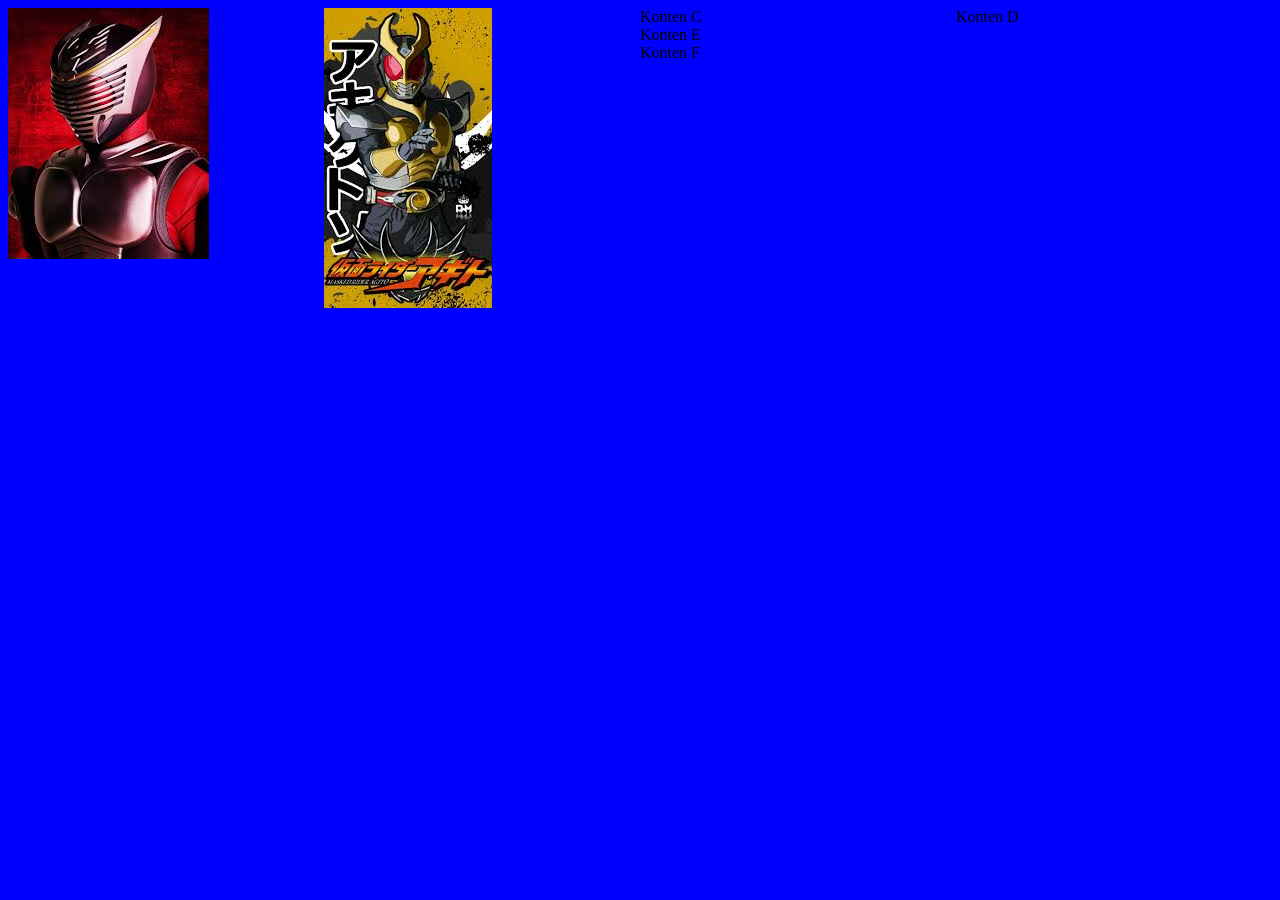
==== rwd/index.html @ 674097ef "tambahan baru" ====
<!DOCTYPE html>
<html lang="en">
<head>
    <meta charset="UTF-8">
    <meta name="viewport" content="width=device-width, initial-scale=1.0">
    <title>Responsive Web Design</title>
    <link rel="stylesheet" href="style.css"> 
</head>
<body>
    <div class="col-lg-25 col-md-50"><img src="images/ryuki.jpg" alt="ryuki"></div>
    <div class="col-lg-25 col-md-50"><img src="images/agito.jpg" alt="agito"></div>
    <div class="col-lg-25 col-md-50">Konten C</div>
    <div class="col-lg-25 col-md-50">Konten D</div>
<body>
        <div class="col-lg-50 col-md-100">Konten E</div>
        <div class="col-lg-50 col-md-100">Konten F</div>
</body>

</body>
</html>
---- rwd/style.css ----
/* hp max width : 600px*/
@media screen and (max-width: 600px) {
    /* element sector body */
    body {
        background-color: rgb(235, 72, 126);
    }
}


/* tablet min width: 600px*/
@media screen and (min-width: 600px) {
    /* element sector body */
    body {
        background-color: rgba(58, 238, 139, 0.74);
    }
    /* class selector */
    .col-md-50{
        width: 50%;
        float: left;
    }

    .col-md-100{
        width: 100%;
        float: left;
    }
}

/*desktop min width : 600px*/
@media screen and (min-width : 995px) {
    /* element sector body */
    body {
        background-color: blue;
    }
    
    /* class selector */
    .col-lg-25 {
        width: 25%;
        float: left;
    }
    
    .col-lg-50 {
        width: 50%;
        float: left;
    }
}
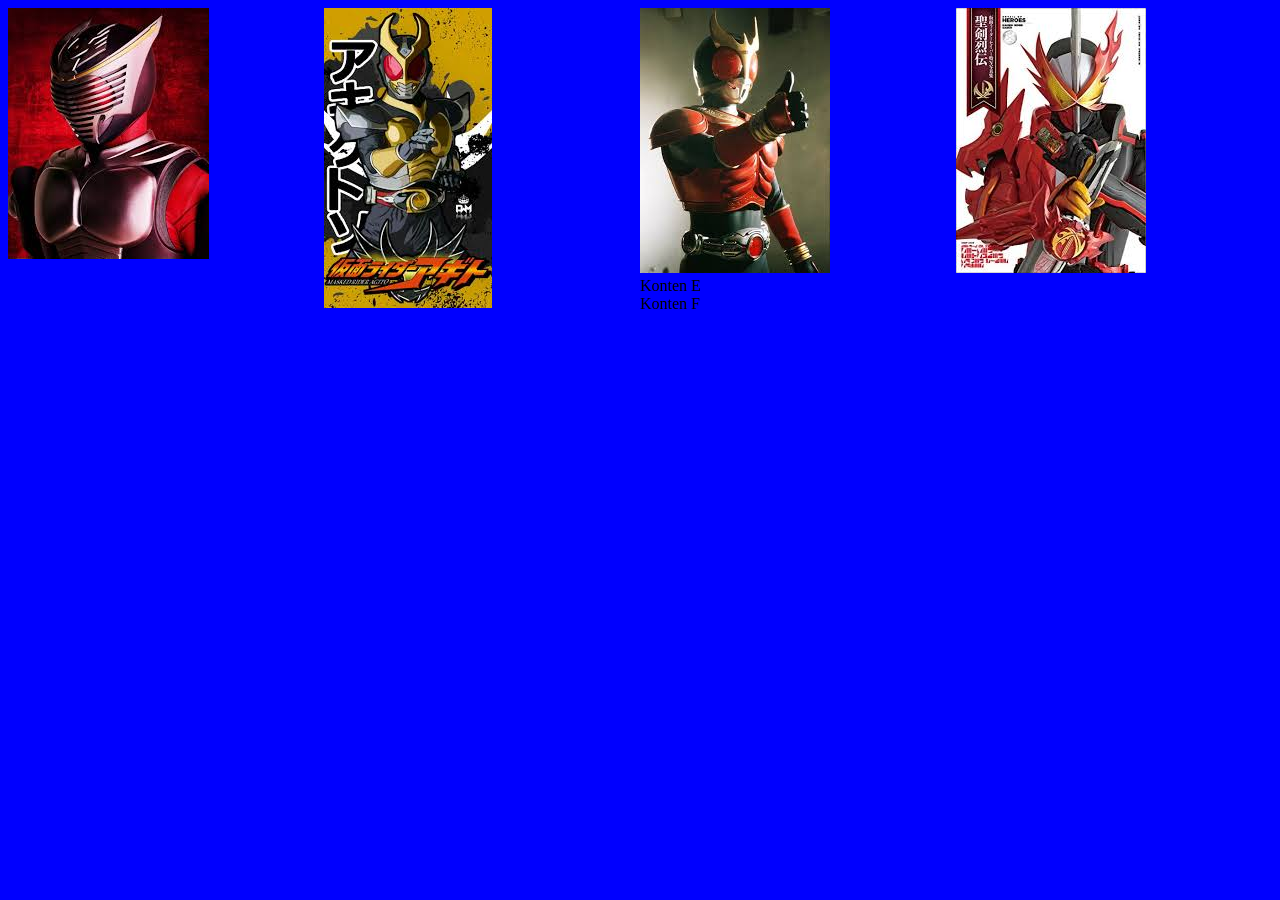
==== commit 59002520: "tambahan telat" ====
--- a/rwd/index.html
+++ b/rwd/index.html
@@ -9,8 +9,8 @@
 <body>
     <div class="col-lg-25 col-md-50"><img src="images/ryuki.jpg" alt="ryuki"></div>
     <div class="col-lg-25 col-md-50"><img src="images/agito.jpg" alt="agito"></div>
-    <div class="col-lg-25 col-md-50">Konten C</div>
-    <div class="col-lg-25 col-md-50">Konten D</div>
+    <div class="col-lg-25 col-md-50"><img src="images/kuga.jpg" alt="kuga"></div>
+    <div class="col-lg-25 col-md-50"><img src="images/saber.jpg" alt="saber"></div>
 <body>
         <div class="col-lg-50 col-md-100">Konten E</div>
         <div class="col-lg-50 col-md-100">Konten F</div>
--- a/rwd/style.css
+++ b/rwd/style.css
@@ -1,8 +1,24 @@
+*{
+    box-sizing: border-box;
+}
+
 /* hp max width : 600px*/
 @media screen and (max-width: 600px) {
     /* element sector body */
     body {
         background-color: rgb(235, 72, 126);
+    }
+    img{
+        width :90%; 
+    }
+    
+    .padding-10{
+        padding: 10px;
+    }
+
+    /* clear float column */
+    row {
+        clear: both;
     }
 }
 
@@ -37,7 +53,7 @@
         width: 25%;
         float: left;
     }
-    
+
     .col-lg-50 {
         width: 50%;
         float: left;
